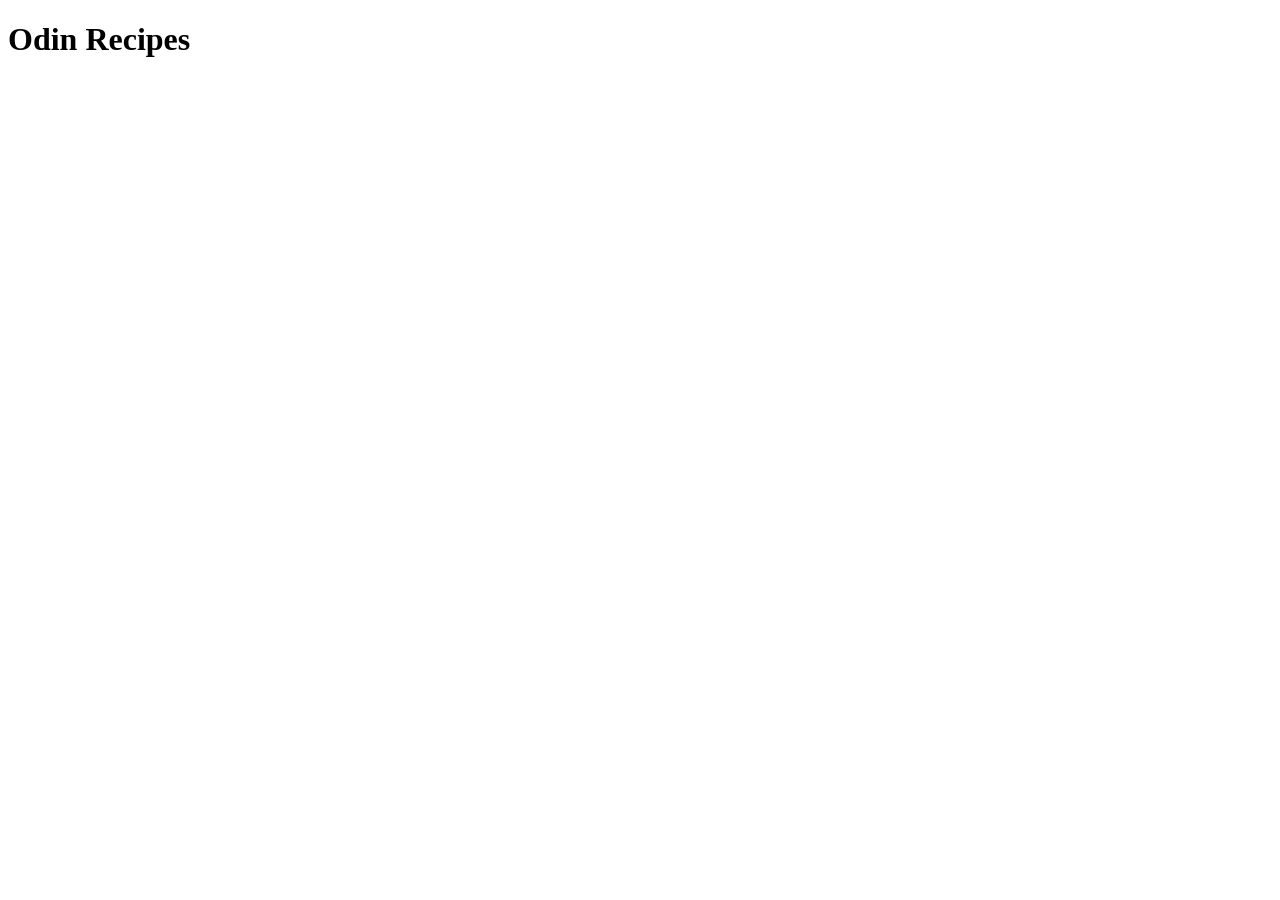
==== index.html @ cba8a9b9 "Add index.html page" ====
<!DOCTYPE html>
<html lang="en">
<head>
    <meta charset="UTF-8">
    <meta name="viewport" content="width=device-width, initial-scale=1.0">
    <title>Odin Recipes</title>
</head>
<body>
    <h1>Odin Recipes</h1>
    
</body>
</html>
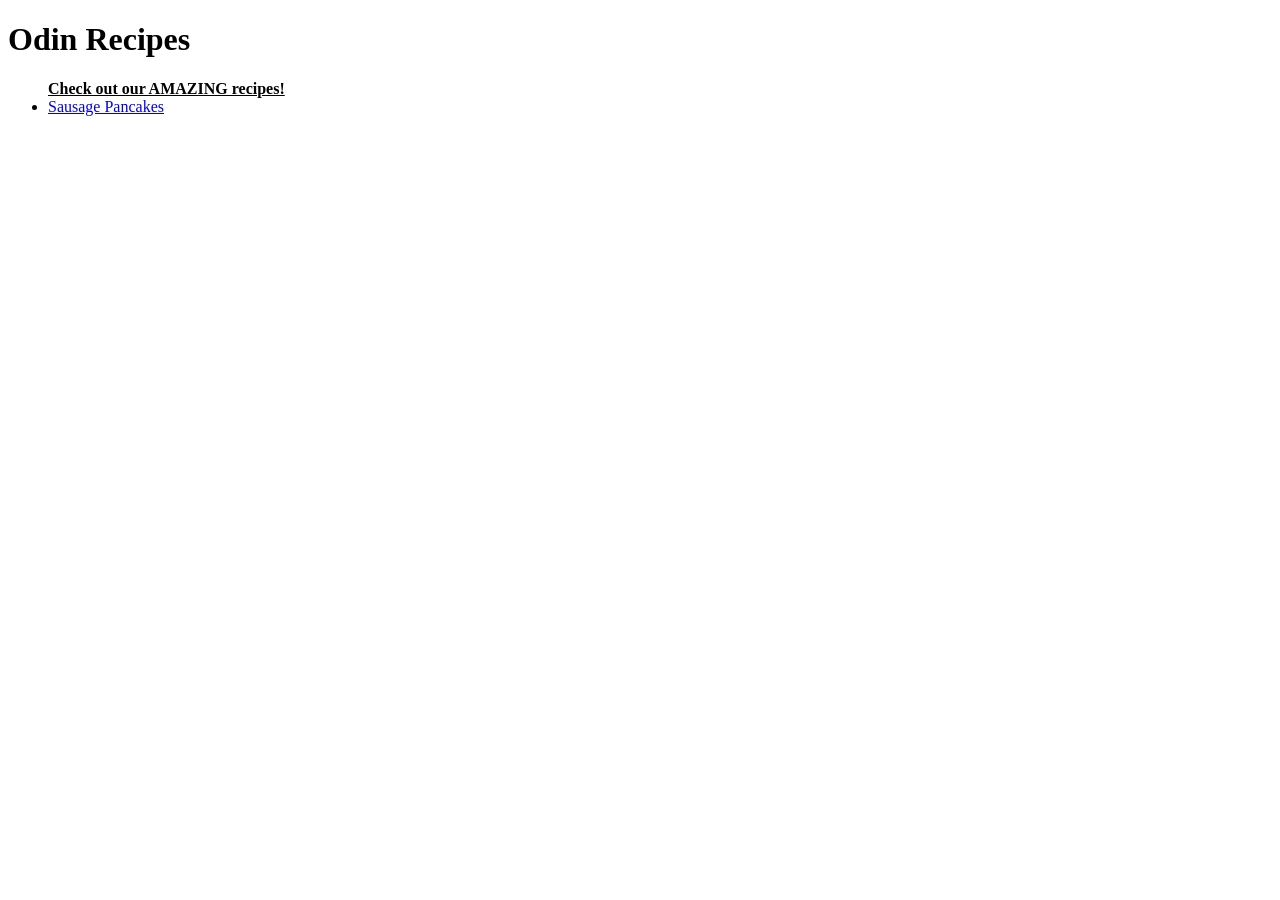
==== commit a5386a94: "Add pancake recipe Add pancake recipe link to index.html" ====
--- a/index.html
+++ b/index.html
@@ -7,6 +7,10 @@
 </head>
 <body>
     <h1>Odin Recipes</h1>
+    <ul><u><b>Check out our AMAZING recipes!</b></u>
+    <li><a href="recipes/pancakes.html">Sausage Pancakes</a></li>
+    </ul>
+
     
 </body>
 </html>
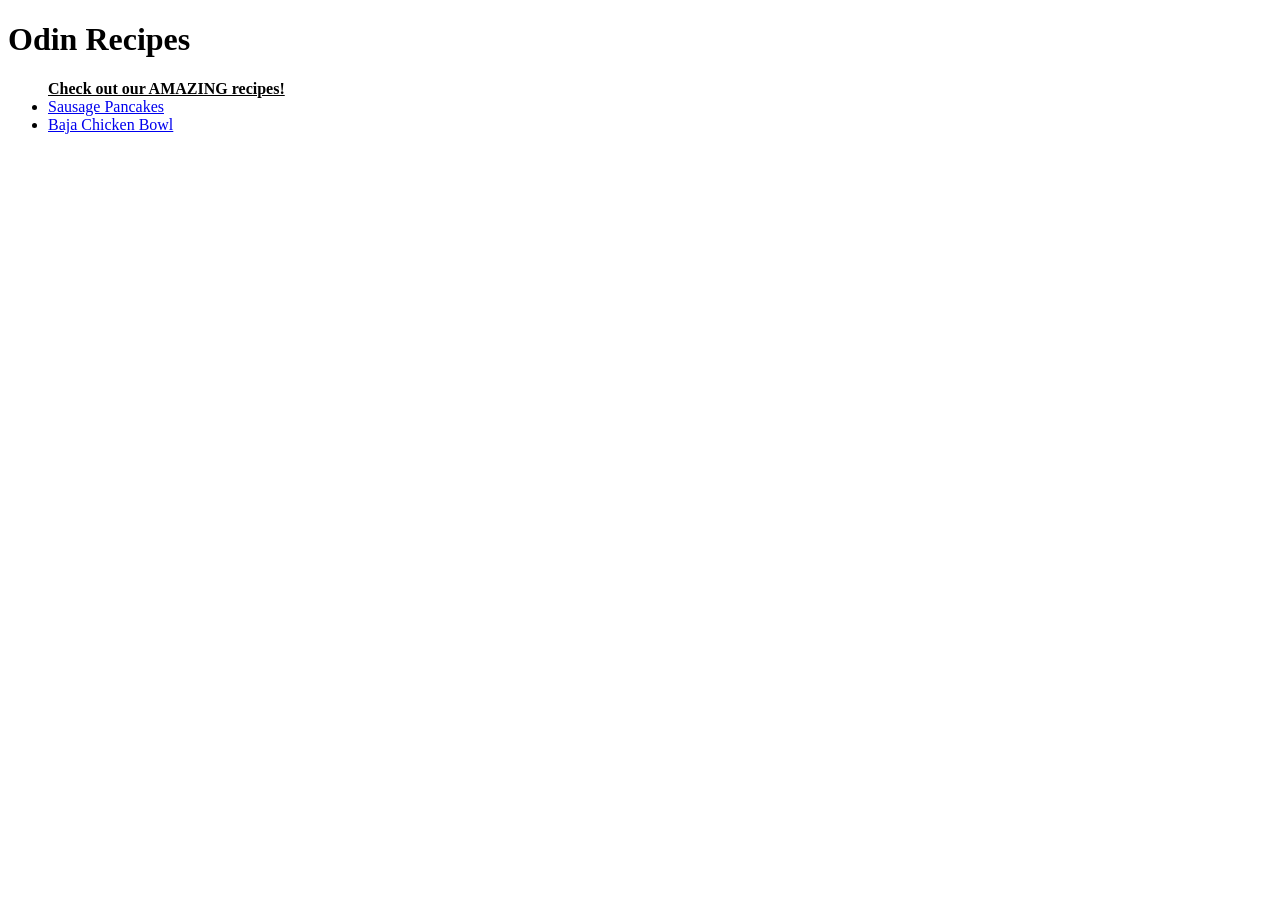
==== commit d8f711aa: "Add Baja chicken bowl page     Add baja-chicken-bowl.html     Update index.html with link" ====
--- a/index.html
+++ b/index.html
@@ -9,6 +9,7 @@
     <h1>Odin Recipes</h1>
     <ul><u><b>Check out our AMAZING recipes!</b></u>
     <li><a href="recipes/pancakes.html">Sausage Pancakes</a></li>
+    <li><a href="recipes/baja-chicken-bowl.html">Baja Chicken Bowl</a></li>
     </ul>
 
     
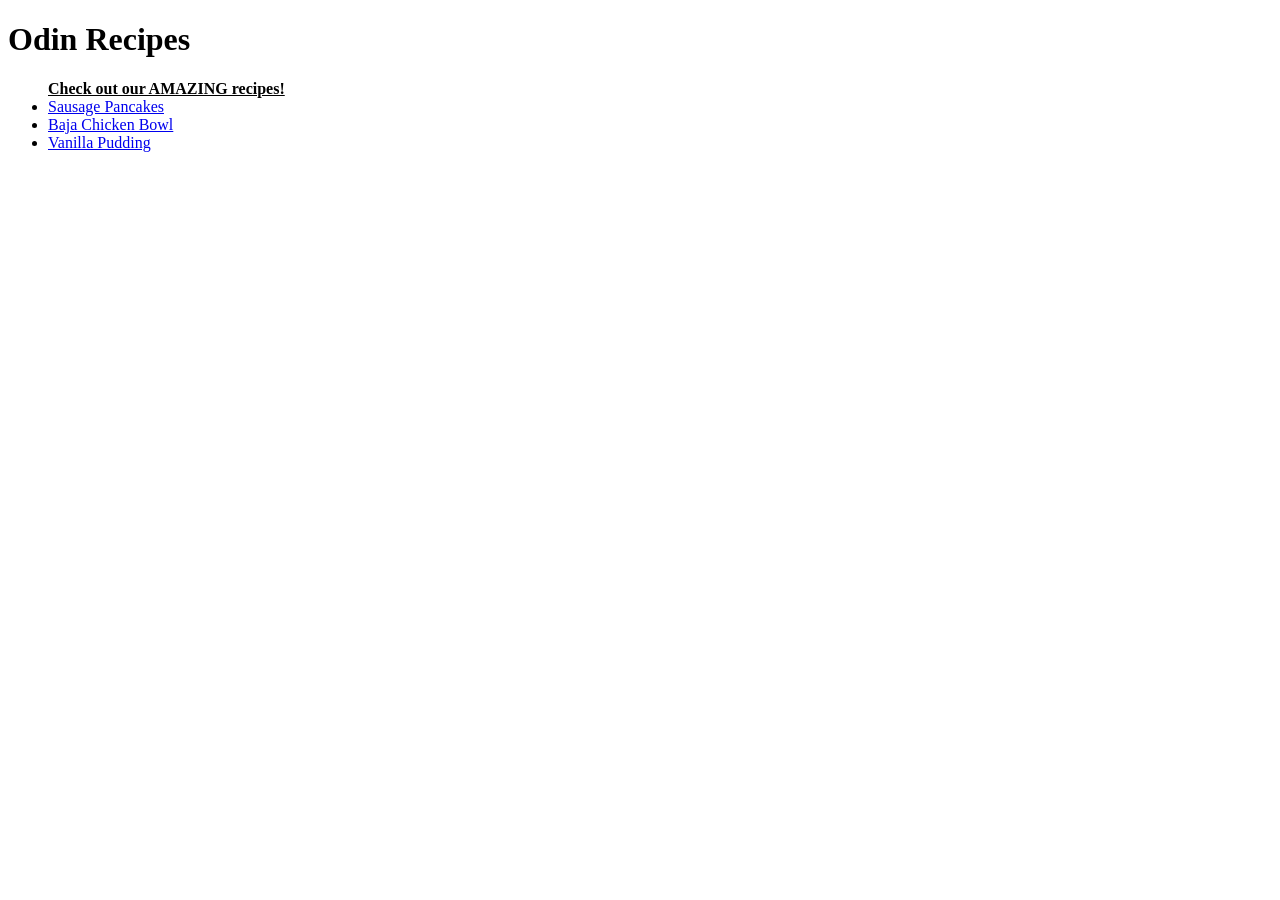
==== commit 3d070347: "Add vanilla pudding recipe     Add vanilla-pudding.html     Update index.html with link" ====
--- a/index.html
+++ b/index.html
@@ -10,7 +10,8 @@
     <ul><u><b>Check out our AMAZING recipes!</b></u>
     <li><a href="recipes/pancakes.html">Sausage Pancakes</a></li>
     <li><a href="recipes/baja-chicken-bowl.html">Baja Chicken Bowl</a></li>
-    </ul>
+    <li><a href="recipes/vanilla-pudding.html">Vanilla Pudding</a></li>
+</ul>
 
     
 </body>
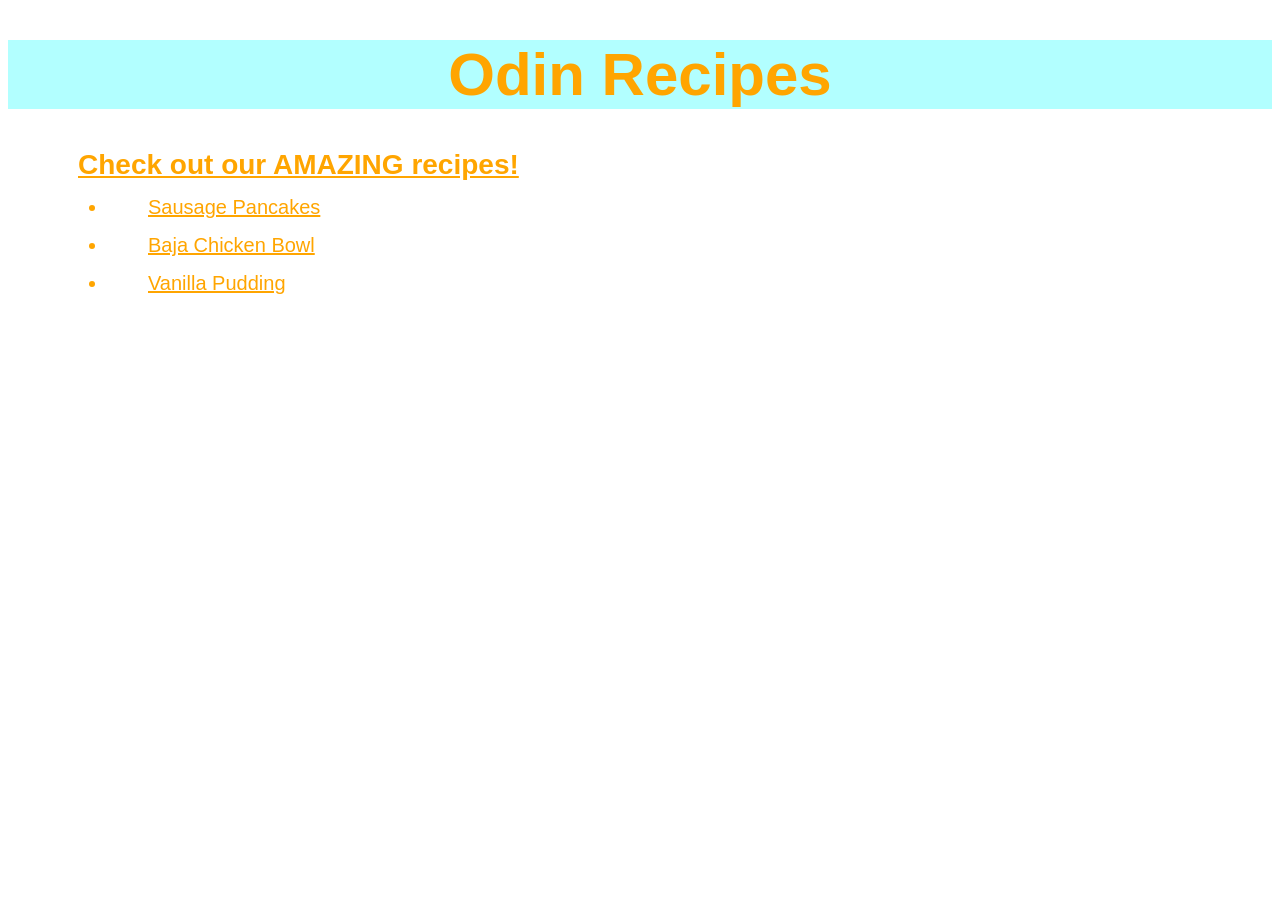
==== commit bf41a758: "Add style.css to repo     New file style.css     style.css link added to existing pages" ====
--- a/index.html
+++ b/index.html
@@ -4,6 +4,7 @@
     <meta charset="UTF-8">
     <meta name="viewport" content="width=device-width, initial-scale=1.0">
     <title>Odin Recipes</title>
+    <link rel="stylesheet" href="style.css">
 </head>
 <body>
     <h1>Odin Recipes</h1>
--- a/style.css
+++ b/style.css
@@ -0,0 +1,26 @@
+h1{
+    font-family: Arial, Helvetica, sans-serif;
+    color: orange;
+    font-size: 60px;
+    text-align: center;
+    background-color: rgb(0, 255, 255, 0.3);}
+
+ul, ol{
+    font-family: Arial, Helvetica, sans-serif;
+    color: orange;
+    font-size: 28px;
+    text-align: left;
+    margin-left: 30px;}
+
+p, a, li{
+    font-family: Arial, Helvetica, sans-serif;
+    color: orange;
+    font-size: 20px;
+    text-align: left;
+    padding-top: 15px;
+    padding-left: 5px;
+    margin-left: 30px;}
+
+img{display:block;
+    margin: auto;
+    width: 50% ;}
